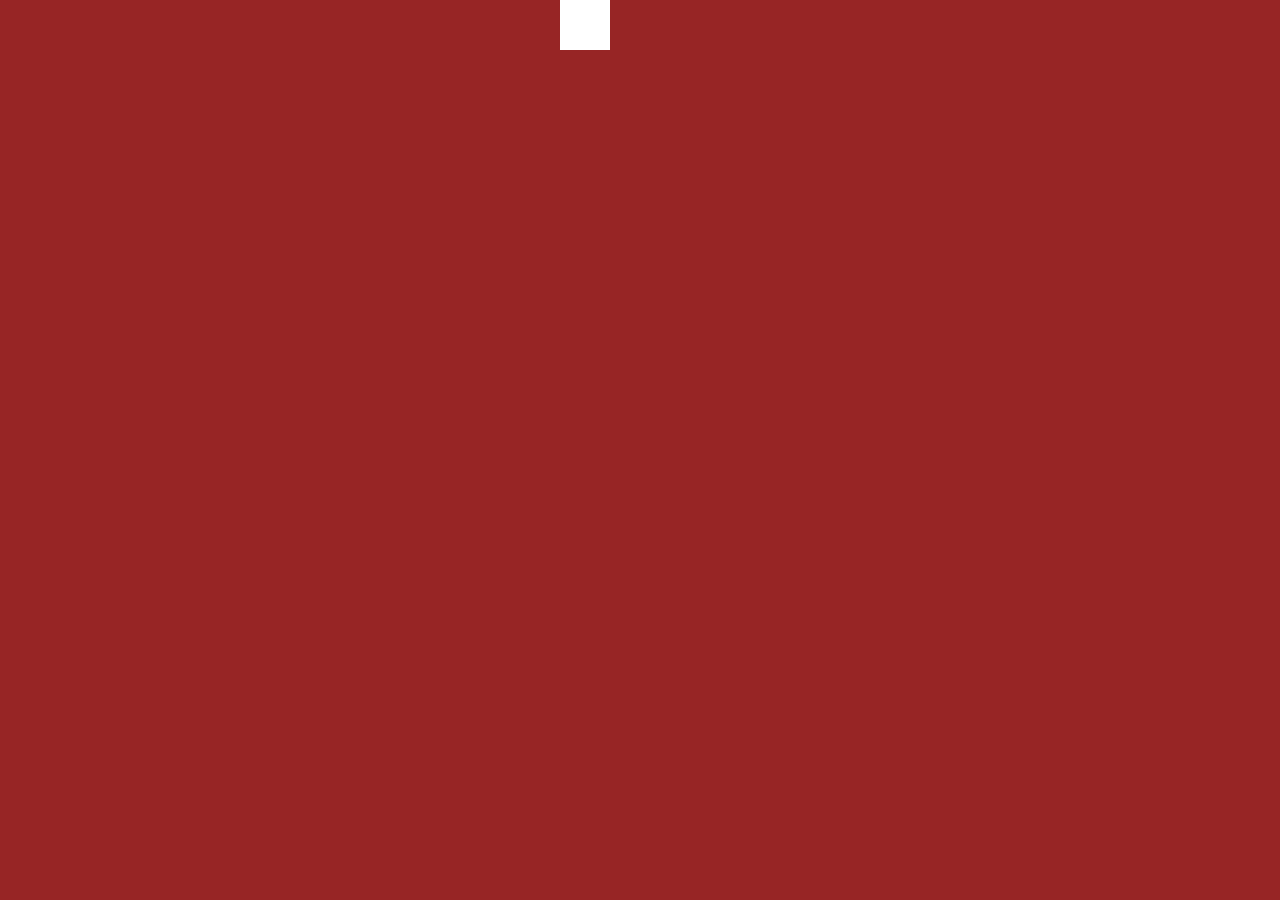
==== anonimo/index.html @ 03703c7a "Add files via upload" ====
<!--Aula de arrow function e setInterval-->
<!DOCTYPE html>
<html lang="pt-br">
<head>
    <meta charset="UTF-8">
    <meta name="viewport" content="width=device-width, initial-scale=1.0">
    <link rel="stylesheet" href="style.css">
    <title>Document</title>
</head>
<body>
    <div id="caixa">

<script>
    let caixa = document.getElementById("caixa");
    let x = 0;
    let y = 0;
    let direcao = "direita"
    setInterval(()=>{
        switch(direcao){
    case"direita": x+= 5; if(x>800)direcao = "baixo"; break;
    case"baixo": y+= 5; if(y>850)direcao = "esquerda";break;
    case"esquerda": x-= 5; if(x<0)direcao = "cima"; break;
    case"cima": y-= 5; if(y<0)direcao = "direita";break;
        }
        caixa.style.left = x+"px";
        caixa.style.top = y+"px";
    },10);
</script>
</body>
</html>
---- anonimo/style.css ----
body{
    background-color: rgb(151, 37, 37);
}
#caixa{
    width: 50px;
    height: 50px;
    background-color: white;
    position: absolute;
    left: 0px;
    top: 0px;
}
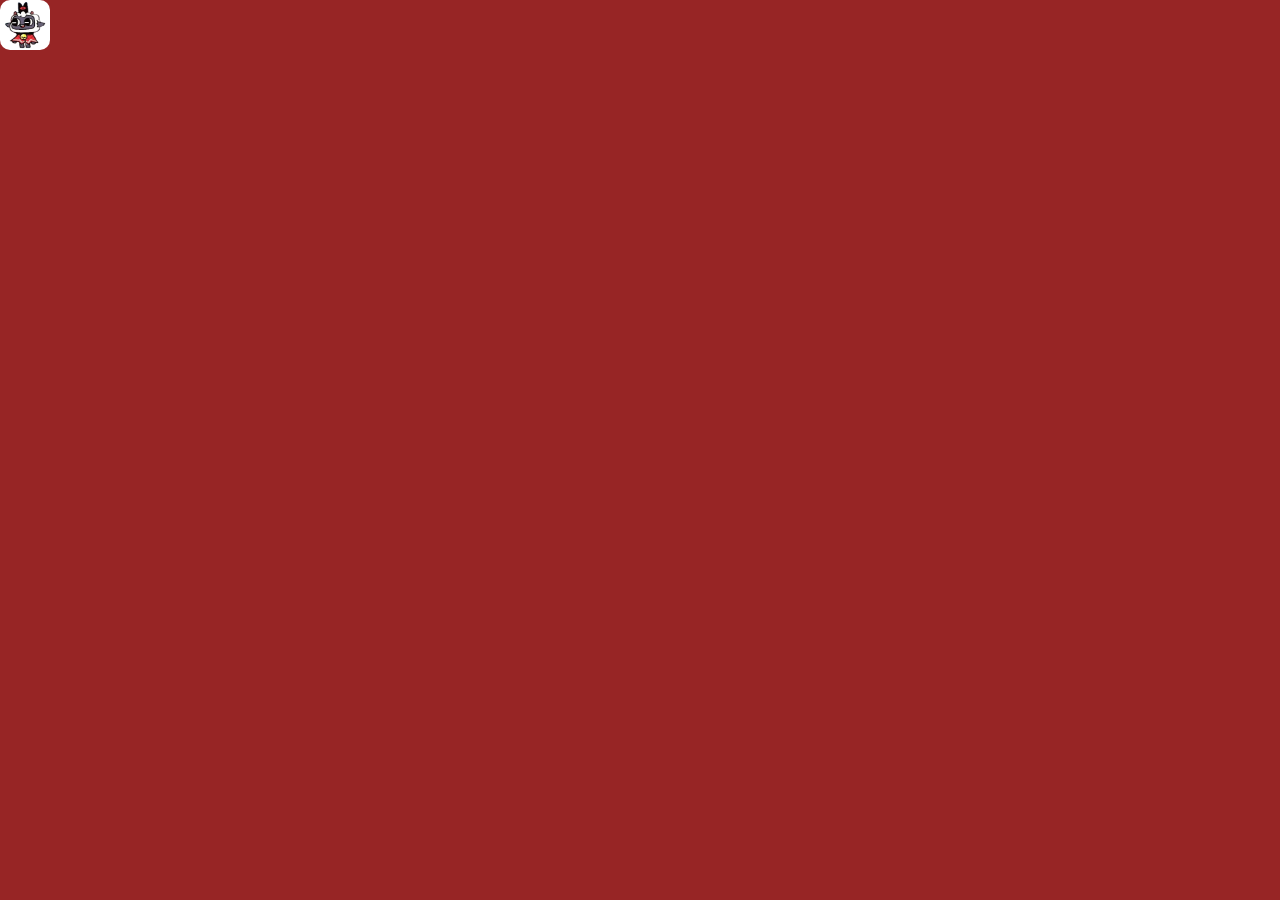
==== commit 8683abbe: "Add files via upload" ====
--- a/anonimo/index.html
+++ b/anonimo/index.html
@@ -9,22 +9,27 @@
 </head>
 <body>
     <div id="caixa">
+        <img class="cordeiro" src="images-removebg-preview.png" alt="Descrição da imagem">
+    </div>
 
 <script>
     let caixa = document.getElementById("caixa");
     let x = 0;
     let y = 0;
-    let direcao = "direita"
+    let direcao = ""
+    document.addEventListener("keydown", (e)=>{
+        direcao = e.key;
+    });
     setInterval(()=>{
         switch(direcao){
-    case"direita": x+= 5; if(x>800)direcao = "baixo"; break;
-    case"baixo": y+= 5; if(y>850)direcao = "esquerda";break;
-    case"esquerda": x-= 5; if(x<0)direcao = "cima"; break;
-    case"cima": y-= 5; if(y<0)direcao = "direita";break;
+    case"ArrowRight": x+= 5; break;
+    case"ArrowDown": y+= 5; break;
+    case"ArrowLeft": x-= 5; break;
+    case"ArrowUp": y-= 5; break;
         }
         caixa.style.left = x+"px";
         caixa.style.top = y+"px";
-    },10);
+    },25);
 </script>
 </body>
 </html>
--- a/anonimo/style.css
+++ b/anonimo/style.css
@@ -8,4 +8,10 @@
     position: absolute;
     left: 0px;
     top: 0px;
+    border-radius: 20%;
+}
+.cordeiro{
+    width: 100px;
+    height: 50px;
+    margin-left: -25px;
 }
